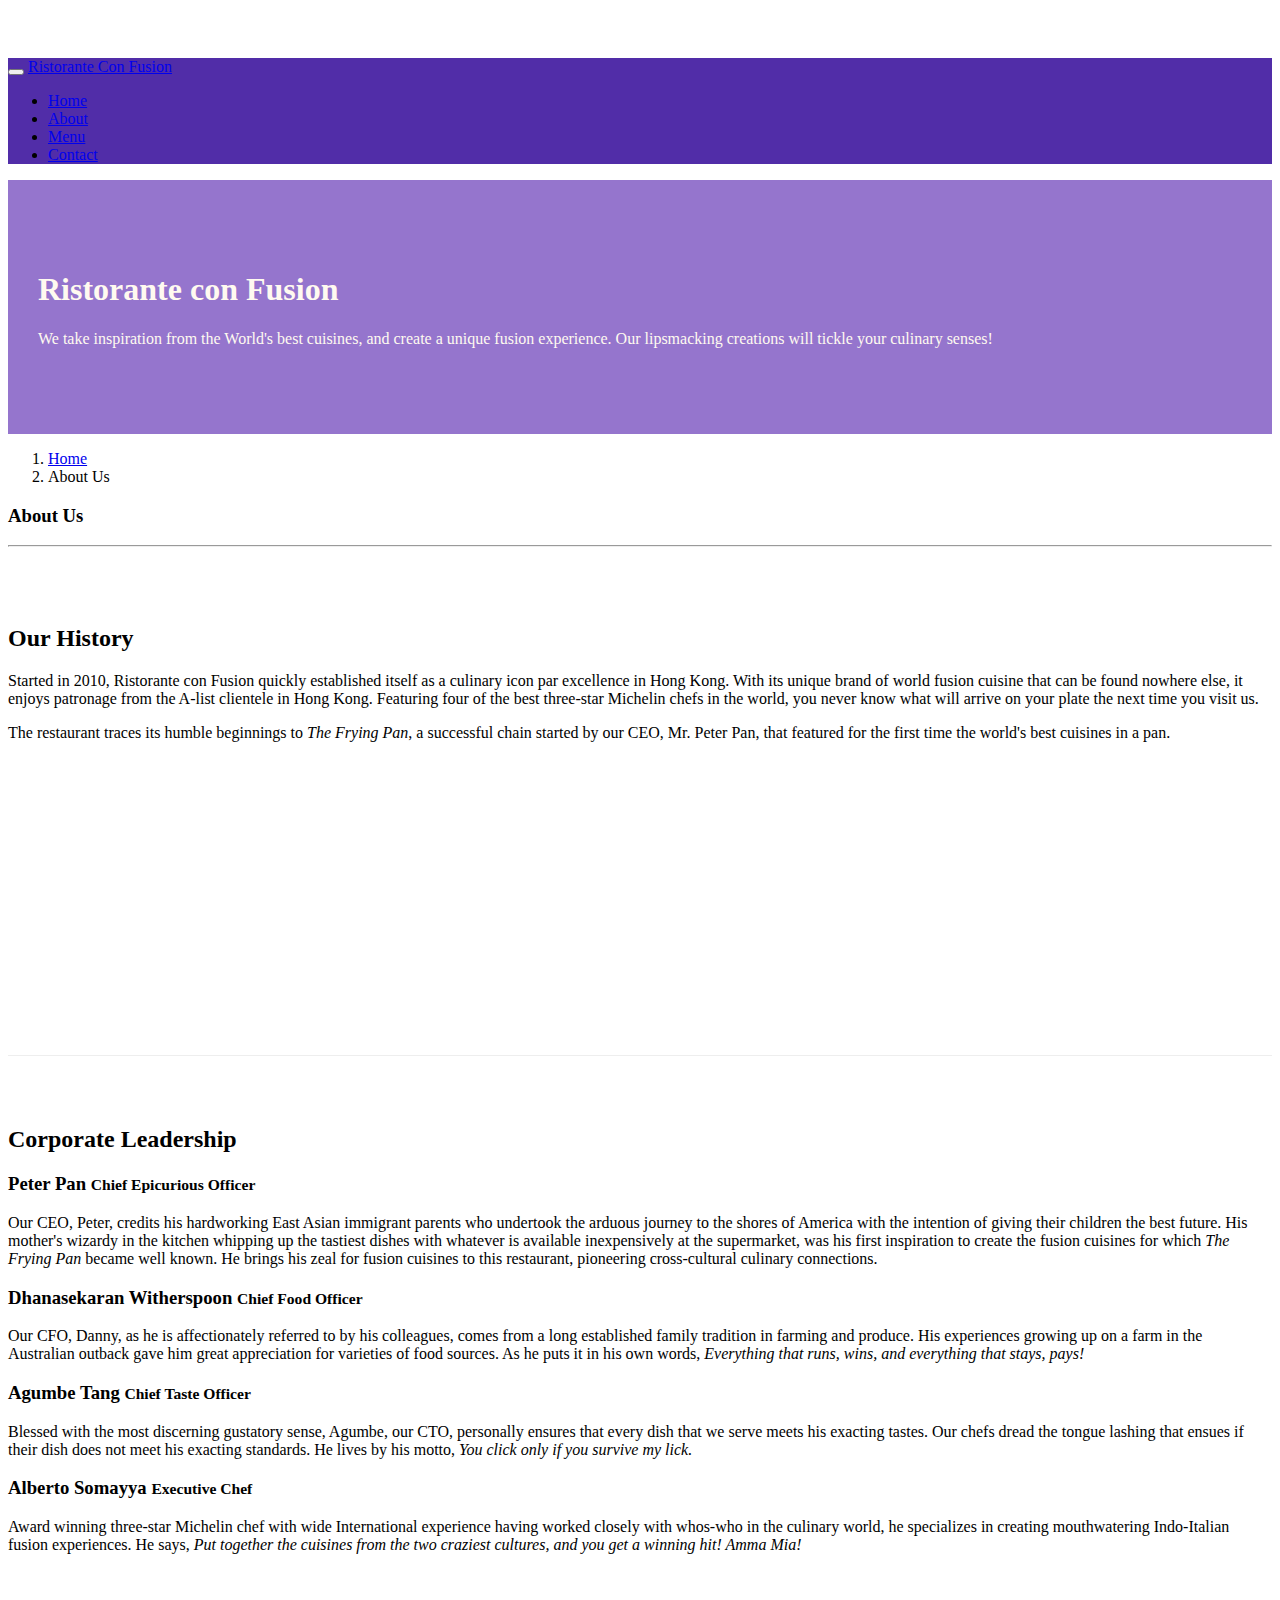
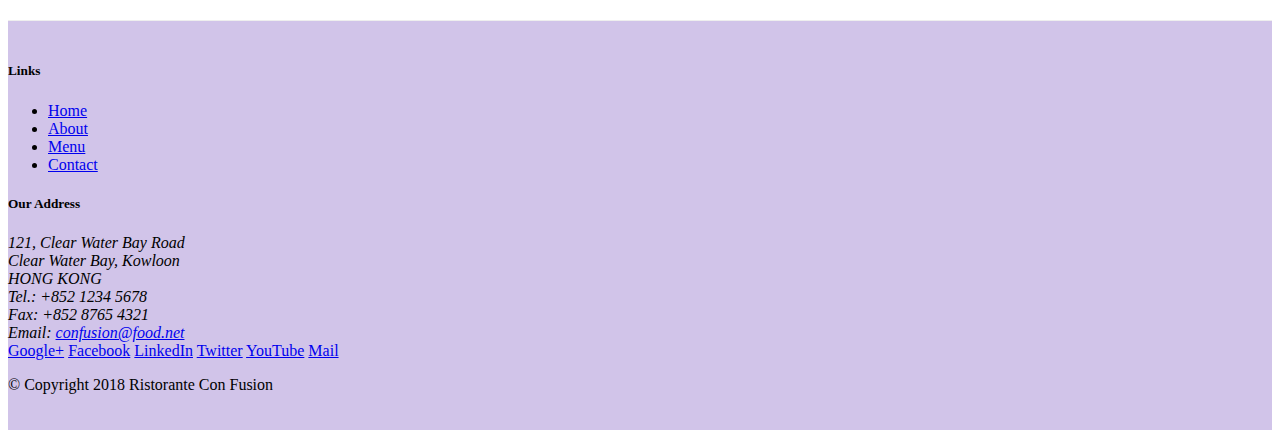
==== aboutus.html @ 0b039af6 "navbar and breadcrumbs" ====
<!DOCTYPE html>
<html lang="en">

<head>
    <meta charset="utf-8">
    <meta name="viewport" content="width=device-width, initial-scale=1, shrink-to-fit=no">
    <meta http-equiv="x-ua-compatible" content="ie=edge">

    <link rel="stylesheet" href="node_modules/bootstrap/dist/css/bootstrap.min.css">
    <link rel="stylesheet" href="css/styles.css">
    <title>Ristorante Con Fusion: About Us</title>

</head>

<body>
  <nav class="navbar navbar-dark navbar-expand-sm fixed-top">
      <div class="container">
          <button class="navbar-toggler" type="button" data-toggle="collapse" data-target="#Navbar">
              <span class="navbar-toggler-icon"></span>
          </button>
          <a class="navbar-brand mr-auto" href="./index.html"> Ristorante Con Fusion</a>
          <div class="collapse navbar-collapse" id="Navbar">
            <ul class="navbar-nav mr-auto">
              <li class="nav-item"><a class="nav-link" href="./index.html">Home</a></li>
              <li class="nav-item active"><a class="nav-link" href="#">About</a></li>
              <li class="nav-item"><a class="nav-link" href="#">Menu</a></li>
              <li class="nav-item"><a class="nav-link" href="#">Contact</a></li>
            </ul>
          </div>
      </div>
  </nav>
    <header class="jumbotron">
        <div class="container">
            <div class="row row-header">
                <div class="col-12 col-sm-6">
                    <h1>Ristorante con Fusion</h1>
                    <p>We take inspiration from the World's best cuisines, and create a unique fusion experience. Our lipsmacking creations will tickle your culinary senses!</p>
                </div>
                <div class="col-12 col-sm">
                </div>
            </div>
        </div>
    </header>

    <div class="container">
        <div class="row">
          <ol class="col-12 breadcrumb">
            <li class="breadcrumb-item"><a href="./index.html">Home</a></li>
            <li class="breadcrumb-item active">About Us</li>
          </ol>
            <div class="col-12 col-sm-12">
               <h3>About Us</h3>
               <hr>
            </div>
        </div>

        <div class="row row-content">
            <div class="col-12 col-sm-6">
                <h2>Our History</h2>
                <p>Started in 2010, Ristorante con Fusion quickly established itself as a culinary icon par excellence in Hong Kong. With its unique brand of world fusion cuisine that can be found nowhere else, it enjoys patronage from the A-list clientele in Hong Kong.  Featuring four of the best three-star Michelin chefs in the world, you never know what will arrive on your plate the next time you visit us.</p>
                <p>The restaurant traces its humble beginnings to <em>The Frying Pan</em>, a successful chain started by our CEO, Mr. Peter Pan, that featured for the first time the world's best cuisines in a pan.</p>
            </div>
            <div class="col-12 col-sm-6">
            </div>
        </div>


        <div class="container">
          <div class= "row row-content">
            <div calss="col-12 col-sm-12">
                <h2>Corporate Leadership</h2>
                <div>
                  <h3>Peter Pan <small>Chief Epicurious Officer</small></h3>
                  <div class="d-none d-sm-block">
                    <p>Our CEO, Peter, credits his hardworking East Asian immigrant parents who undertook the arduous journey to the shores of America with the intention of giving their children the best future. His mother's wizardy in the kitchen whipping up the tastiest dishes with whatever is available inexpensively at the supermarket, was his first inspiration to create the fusion cuisines for which <em>The Frying Pan</em> became well known. He brings his zeal for fusion cuisines to this restaurant, pioneering cross-cultural culinary connections.</p>
                  </div>
                </div>
                <div>
                  <h3>Dhanasekaran Witherspoon <small>Chief Food Officer</small></h3>
                  <div class="d-none d-sm-block">
                    <p>Our CFO, Danny, as he is affectionately referred to by his colleagues, comes from a long established family tradition in farming and produce. His experiences growing up on a farm in the Australian outback gave him great appreciation for varieties of food sources. As he puts it in his own words, <em>Everything that runs, wins, and everything that stays, pays!</em></p>
                  </div>
                </div>
                <div>
                  <h3>Agumbe Tang <small>Chief Taste Officer</small></h3>
                  <div class="d-none d-sm-block">
                    <p>Blessed with the most discerning gustatory sense, Agumbe, our CTO, personally ensures that every dish that we serve meets his exacting tastes. Our chefs dread the tongue lashing that ensues if their dish does not meet his exacting standards. He lives by his motto, <em>You click only if you survive my lick.</em></p>
                  </div>
                </div>
                <div>
                  <h3>Alberto Somayya <small>Executive Chef</small></h3>
                  <div class="d-none d-sm-block">
                    <p>Award winning three-star Michelin chef with wide International experience having worked closely with whos-who in the culinary world, he specializes in creating mouthwatering Indo-Italian fusion experiences. He says, <em>Put together the cuisines from the two craziest cultures, and you get a winning hit! Amma Mia!</em></p>
                  </div>
                </div>
            </div>
          </div>
         </div>
       </div>

    <footer class="footer">
        <div class="container">
            <div class="row">
                <div class="col-4 offset-1 col-sm-2">
                    <h5>Links</h5>
                    <ul class="list-unstyled">
                        <li><a href="./index.html">Home</a></li>
                        <li><a href="#">About</a></li>
                        <li><a href="#">Menu</a></li>
                        <li><a href="#">Contact</a></li>
                    </ul>
                </div>
                <div class="col-7 col-sm-5">
                    <h5>Our Address</h5>
                    <address>
		              121, Clear Water Bay Road<br>
		              Clear Water Bay, Kowloon<br>
		              HONG KONG<br>
		              Tel.: +852 1234 5678<br>
		              Fax: +852 8765 4321<br>
		              Email: <a href="mailto:confusion@food.net">confusion@food.net</a>
		           </address>
                </div>
                <div class="col-12 col-sm-4 align-self-center">
                    <div class="text-center">
                        <a href="http://google.com/+">Google+</a>
                        <a href="http://www.facebook.com/profile.php?id=">Facebook</a>
                        <a href="http://www.linkedin.com/in/">LinkedIn</a>
                        <a href="http://twitter.com/">Twitter</a>
                        <a href="http://youtube.com/">YouTube</a>
                        <a href="mailto:">Mail</a>
                    </div>
                </div>
           </div>
           <div class="row justify-content-center">
                <div class="col-auto">
                    <p>© Copyright 2018 Ristorante Con Fusion</p>
                </div>
           </div>
        </div>
    </footer>
    <script src="node_modules/jquery/dist/jquery.slim.min.js"></script>
    <script src="node_modules/popper.js/dist/umd/popper.min.js"></script>
    <script src="node_modules/bootstrap/dist/js/bootstrap.min.js"></script>
</body>

</html>
---- css/styles.css ----
.row-header{
  margin: 0px auto;
  padding: 0px auto;
}

.row-content{
  margin: 0px auto;
  padding: 50px 0px;
  border-bottom: 1px ridge;
  min-height: 400px;
}

.footer{
  background-color: #D1C4E9;
  margin: 0px auto;
  padding: 20px 0px;
}

.jumbotron{
  padding: 70px 30px;
  margin: 0px auto;
  background: #9575CD;
  color: floralwhite;
}

.address{
  font-size: 80%;
  margin 0px;
  color: #0f0f0f;
}

body {
  padding: 50px 0px 0px 0px;
  z-index: 0;
}

.navbar-dark {
  background-color: #512DA8; 
}
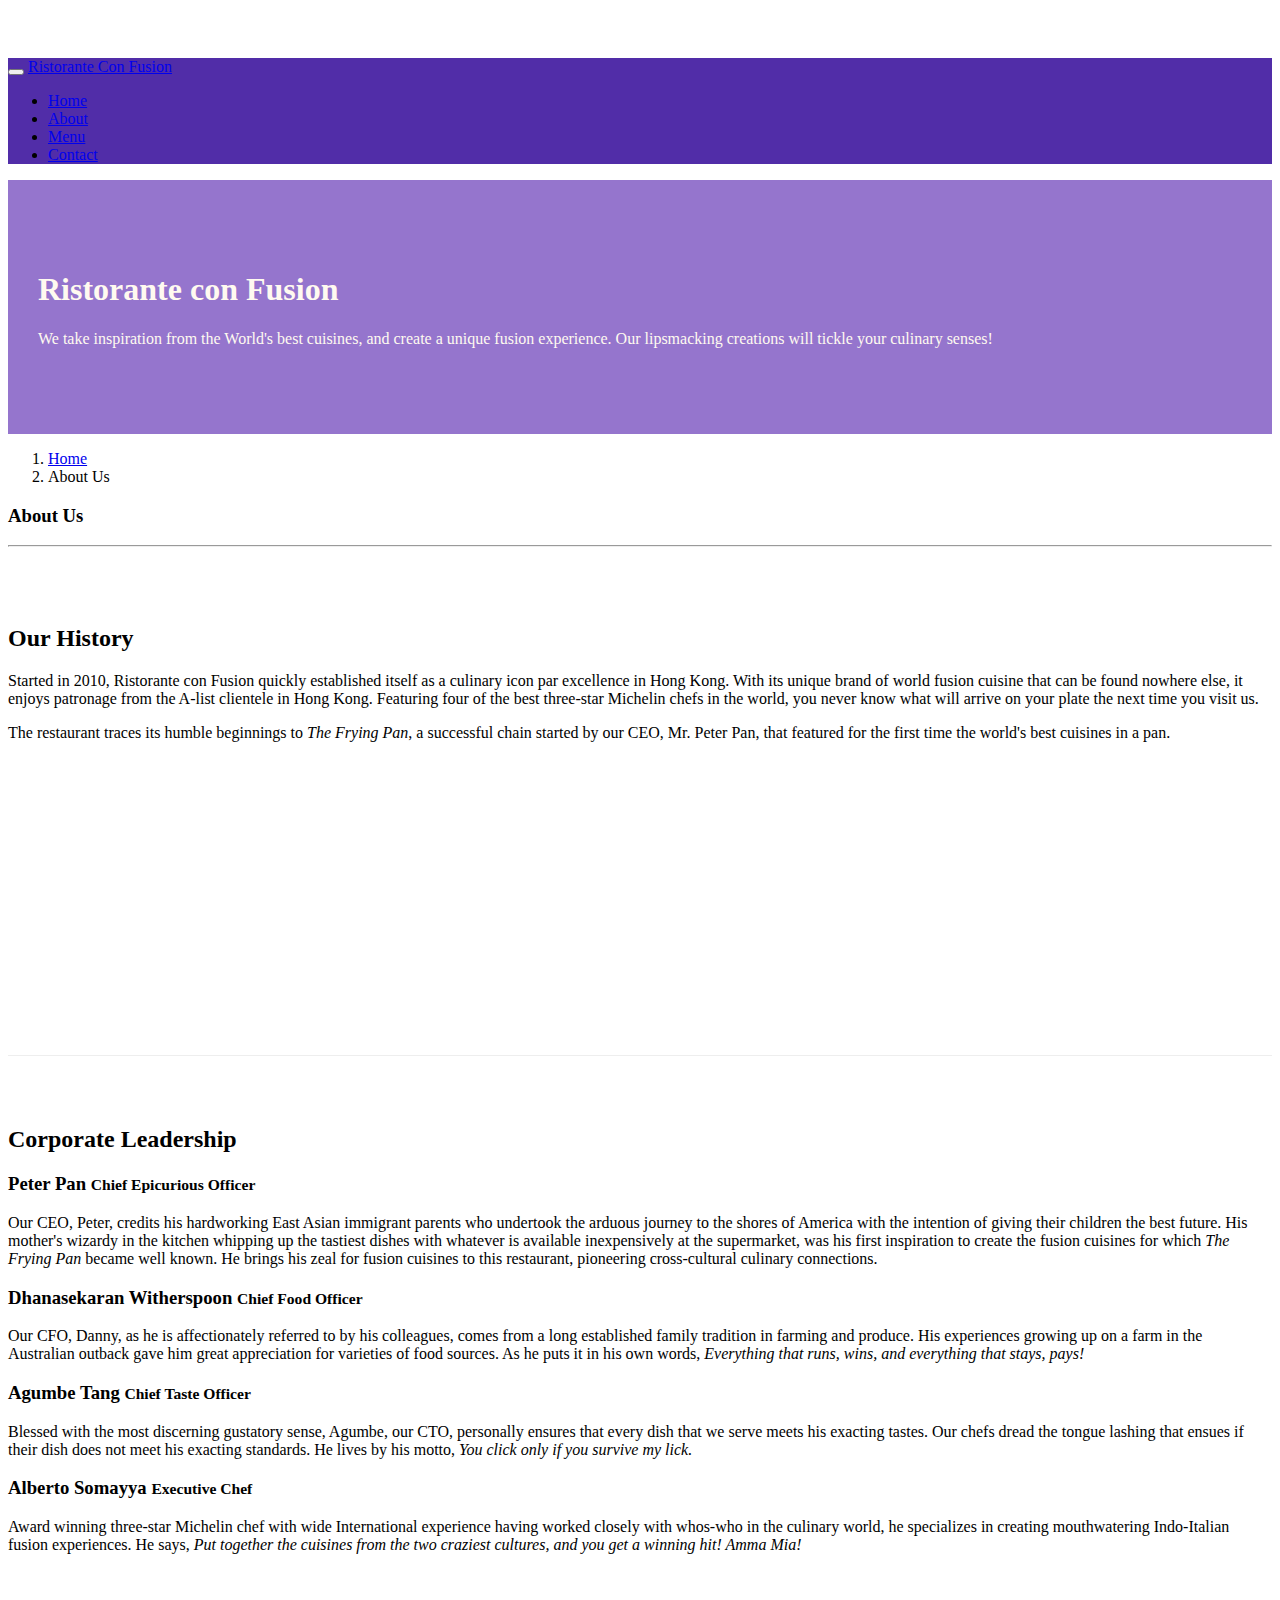
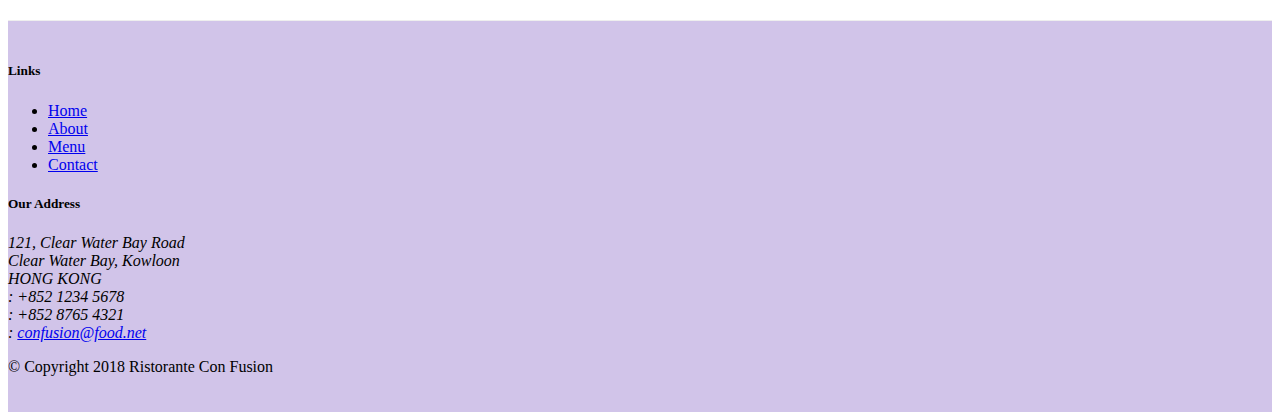
==== commit 0fcc58e5: "icons and social buttons" ====
--- a/aboutus.html
+++ b/aboutus.html
@@ -7,6 +7,8 @@
     <meta http-equiv="x-ua-compatible" content="ie=edge">
 
     <link rel="stylesheet" href="node_modules/bootstrap/dist/css/bootstrap.min.css">
+    <link rel="stylesheet" href="node_modules/font-awesome/css/font-awesome.min.css">
+    <link rel="stylesheet" href="node_modules/bootstrap-social/bootstrap-social.css">
     <link rel="stylesheet" href="css/styles.css">
     <title>Ristorante Con Fusion: About Us</title>
 
@@ -21,10 +23,10 @@
           <a class="navbar-brand mr-auto" href="./index.html"> Ristorante Con Fusion</a>
           <div class="collapse navbar-collapse" id="Navbar">
             <ul class="navbar-nav mr-auto">
-              <li class="nav-item"><a class="nav-link" href="./index.html">Home</a></li>
-              <li class="nav-item active"><a class="nav-link" href="#">About</a></li>
-              <li class="nav-item"><a class="nav-link" href="#">Menu</a></li>
-              <li class="nav-item"><a class="nav-link" href="#">Contact</a></li>
+              <li class="nav-item"><a class="nav-link" href="./index.html"><span class="fa fa-home fa-lg">Home</a></li>
+              <li class="nav-item active"><a class="nav-link" href="#"><span class="fa fa-info fa-lg"></span>About</a></li>
+              <li class="nav-item"><a class="nav-link" href="#"><span class="fa fa-list fa-lg"></span>Menu</a></li>
+              <li class="nav-item"><a class="nav-link" href="#"><span class="fa fa-address fa-lg"></span>Contact</a></li>
             </ul>
           </div>
       </div>
@@ -116,19 +118,19 @@
 		              121, Clear Water Bay Road<br>
 		              Clear Water Bay, Kowloon<br>
 		              HONG KONG<br>
-		              Tel.: +852 1234 5678<br>
-		              Fax: +852 8765 4321<br>
-		              Email: <a href="mailto:confusion@food.net">confusion@food.net</a>
+		              <i class="fa fa-phone fa-lg"></i>: +852 1234 5678<br>
+		              <i class="fa fa-fax fa-lg"></i>: +852 8765 4321<br>
+		              <i class="fa fa-envelope fa-lg"></i>: <a href="mailto:confusion@food.net">confusion@food.net</a>
 		           </address>
                 </div>
                 <div class="col-12 col-sm-4 align-self-center">
                     <div class="text-center">
-                        <a href="http://google.com/+">Google+</a>
-                        <a href="http://www.facebook.com/profile.php?id=">Facebook</a>
-                        <a href="http://www.linkedin.com/in/">LinkedIn</a>
-                        <a href="http://twitter.com/">Twitter</a>
-                        <a href="http://youtube.com/">YouTube</a>
-                        <a href="mailto:">Mail</a>
+                      <a class="btn btn-social-icon btn-google" href="http://google.com/+"><i class="fa fa-google-plus fa-lg"></i></a>
+                      <a class="btn btn-social-icon btn-facebook" href="http://www.facebook.com/profile.php?id="><i class="fa fa-facebook fa-lg"></i></a>
+                      <a class="btn btn-social-icon btn-linkedin" href="http://www.linkedin.com/in/"><i class="fa fa-linkedin fa-lg"></i></a>
+                      <a class="btn btn-social-icon btn-twitter" href="http://twitter.com/"><i class="fa fa-twitter fa-lg"></i></a>
+                      <a class="btn btn-social-icon btn-google" href="http://youtube.com/"><i class="fa fa-youtube fa-lg"></i></a>
+                      <a class="btn btn-social-icon" href="mailto:"><i class="fa fa-envelope-o fa-lg"></i></a>
                     </div>
                 </div>
            </div>
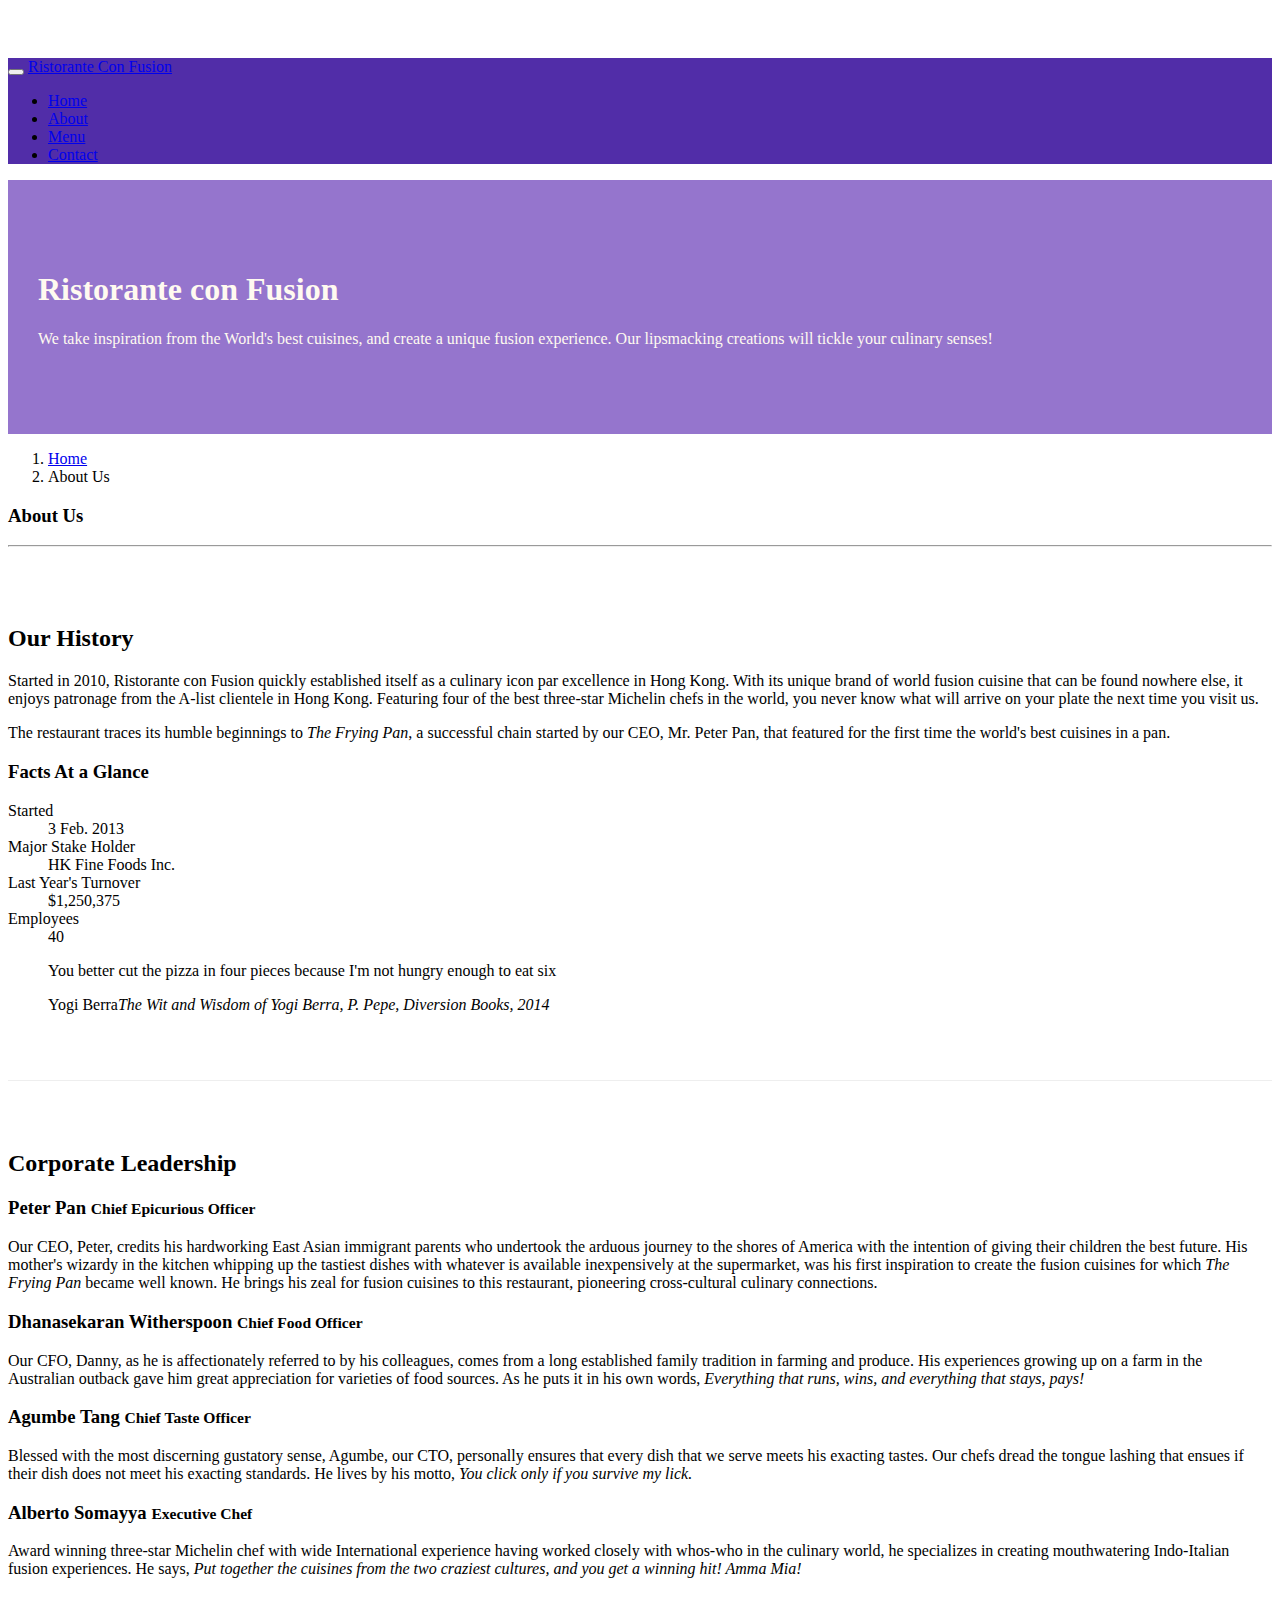
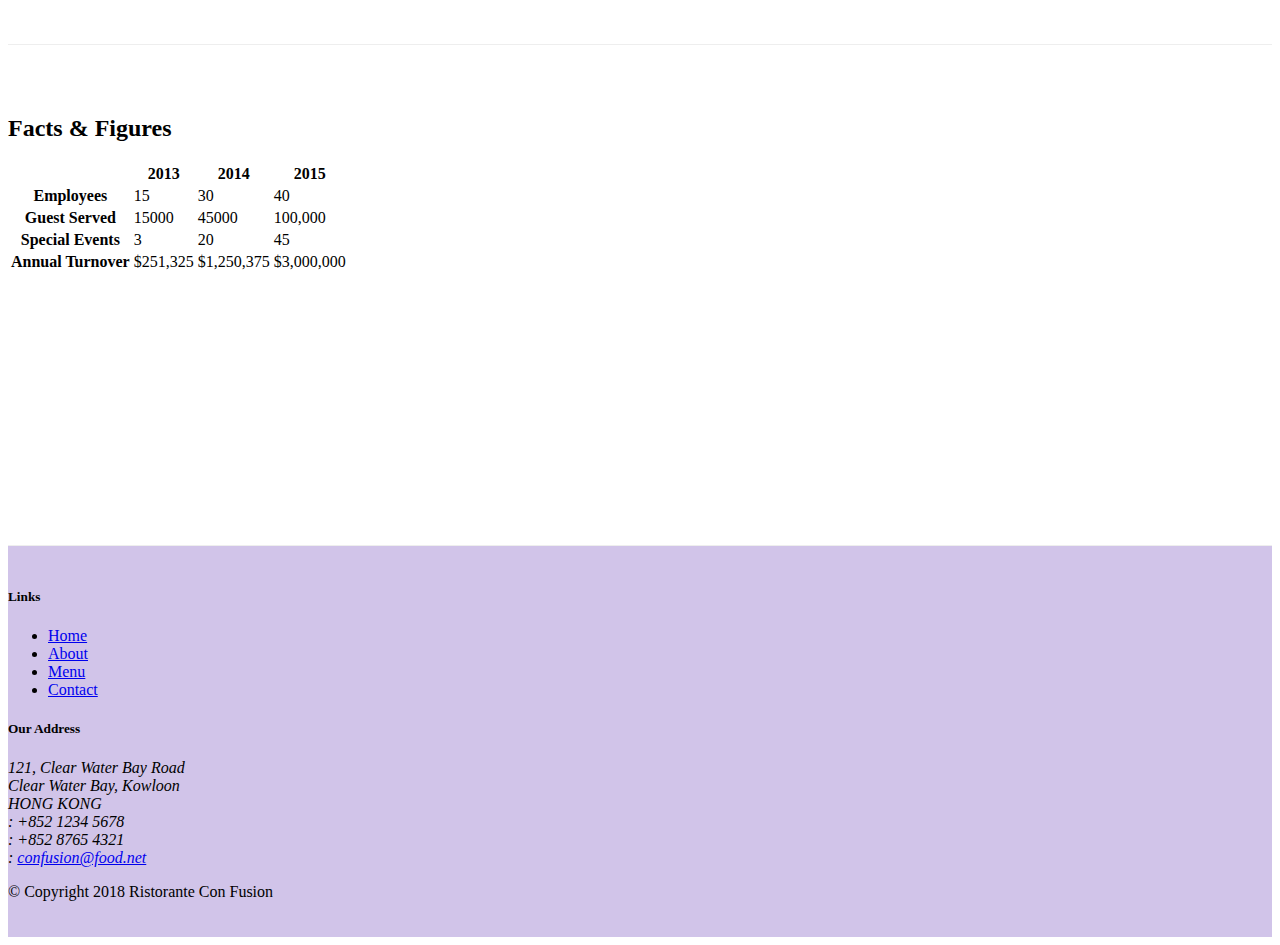
==== commit ae2bbfeb: "tables and cards" ====
--- a/aboutus.html
+++ b/aboutus.html
@@ -23,10 +23,10 @@
           <a class="navbar-brand mr-auto" href="./index.html"> Ristorante Con Fusion</a>
           <div class="collapse navbar-collapse" id="Navbar">
             <ul class="navbar-nav mr-auto">
-              <li class="nav-item"><a class="nav-link" href="./index.html"><span class="fa fa-home fa-lg">Home</a></li>
-              <li class="nav-item active"><a class="nav-link" href="#"><span class="fa fa-info fa-lg"></span>About</a></li>
-              <li class="nav-item"><a class="nav-link" href="#"><span class="fa fa-list fa-lg"></span>Menu</a></li>
-              <li class="nav-item"><a class="nav-link" href="#"><span class="fa fa-address fa-lg"></span>Contact</a></li>
+              <li class="nav-item"><a class="nav-link" href="./index.html"><span class="fa fa-home fa-lg"> Home</a></li>
+              <li class="nav-item active"><a class="nav-link" href="#"><span class="fa fa-info fa-lg"></span> About</a></li>
+              <li class="nav-item"><a class="nav-link" href="#"><span class="fa fa-list fa-lg"></span> Menu</a></li>
+              <li class="nav-item"><a class="nav-link" href="./contactus.html"><span class="fa fa-address fa-lg"></span> Contact</a></li>
             </ul>
           </div>
       </div>
@@ -62,7 +62,30 @@
                 <p>Started in 2010, Ristorante con Fusion quickly established itself as a culinary icon par excellence in Hong Kong. With its unique brand of world fusion cuisine that can be found nowhere else, it enjoys patronage from the A-list clientele in Hong Kong.  Featuring four of the best three-star Michelin chefs in the world, you never know what will arrive on your plate the next time you visit us.</p>
                 <p>The restaurant traces its humble beginnings to <em>The Frying Pan</em>, a successful chain started by our CEO, Mr. Peter Pan, that featured for the first time the world's best cuisines in a pan.</p>
             </div>
-            <div class="col-12 col-sm-6">
+            <div class="col-sm">
+              <div class="card">
+                <h3 class="card-header bg-primary text-white">Facts At a Glance</h3>
+                <div class="card-body">
+                    <dl class="row">
+                        <dt class="col-6">Started</dt>
+                        <dd class="col-6">3 Feb. 2013</dd>
+                        <dt class="col-6">Major Stake Holder</dt>
+                        <dd class="col-6">HK Fine Foods Inc.</dd>
+                        <dt class="col-6">Last Year's Turnover</dt>
+                        <dd class="col-6">$1,250,375</dd>
+                        <dt class="col-6">Employees</dt>
+                        <dd class="col-6">40</dd>
+                    </dl>
+                </div>
+              </div>
+            </div>
+            <div class="col-12">
+              <div class="card card-body bg-light">
+                <blockquote class="blockquote">
+                  <p class="mb-0">You better cut the pizza in four pieces because I'm not hungry enough to eat six</p>
+                  <footer class="blockquote-footer">Yogi Berra<cite title="Source Title">The Wit and Wisdom of Yogi Berra, P. Pepe, Diversion Books, 2014</cite></footer>
+                </blockquote>
+              </div>
             </div>
         </div>
 
@@ -97,7 +120,52 @@
                 </div>
             </div>
           </div>
-         </div>
+          <div class="row row-content">
+            <div class="col-12 col-sm-9">
+              <h2>Facts &amp; Figures</h2>
+              <div class="table-responsive">
+                <table class="table table-striped">
+                  <thead class="thead-dark">
+                    <tr>
+                      <th>&nbsp;</th>
+                      <th>2013</th>
+                      <th>2014</th>
+                      <th>2015</th>
+                    </tr>
+                  </thead>
+                  <tbody>
+                    <tr>
+                      <th>Employees</th>
+                      <td>15</td>
+                      <td>30</td>
+                      <td>40</td>
+                    </tr>
+                    <tr>
+                      <th>Guest Served</th>
+                      <td>15000</td>
+                      <td>45000</td>
+                      <td>100,000</td>
+                    </tr>
+                    <tr>
+                      <th>Special Events</th>
+                      <td>3</td>
+                      <td>20</td>
+                      <td>45</td>
+                    </tr>
+                    <tr>
+                      <th>Annual Turnover</th>
+                      <td>$251,325</td>
+                      <td>$1,250,375</td>
+                      <td>$3,000,000</td>
+                    </tr>
+                  </tbody>
+                </table>
+              </div>
+            </div>
+            <div class="col-12 col-sm-3">
+            </div>
+          </div>
+        </div>
        </div>
 
     <footer class="footer">
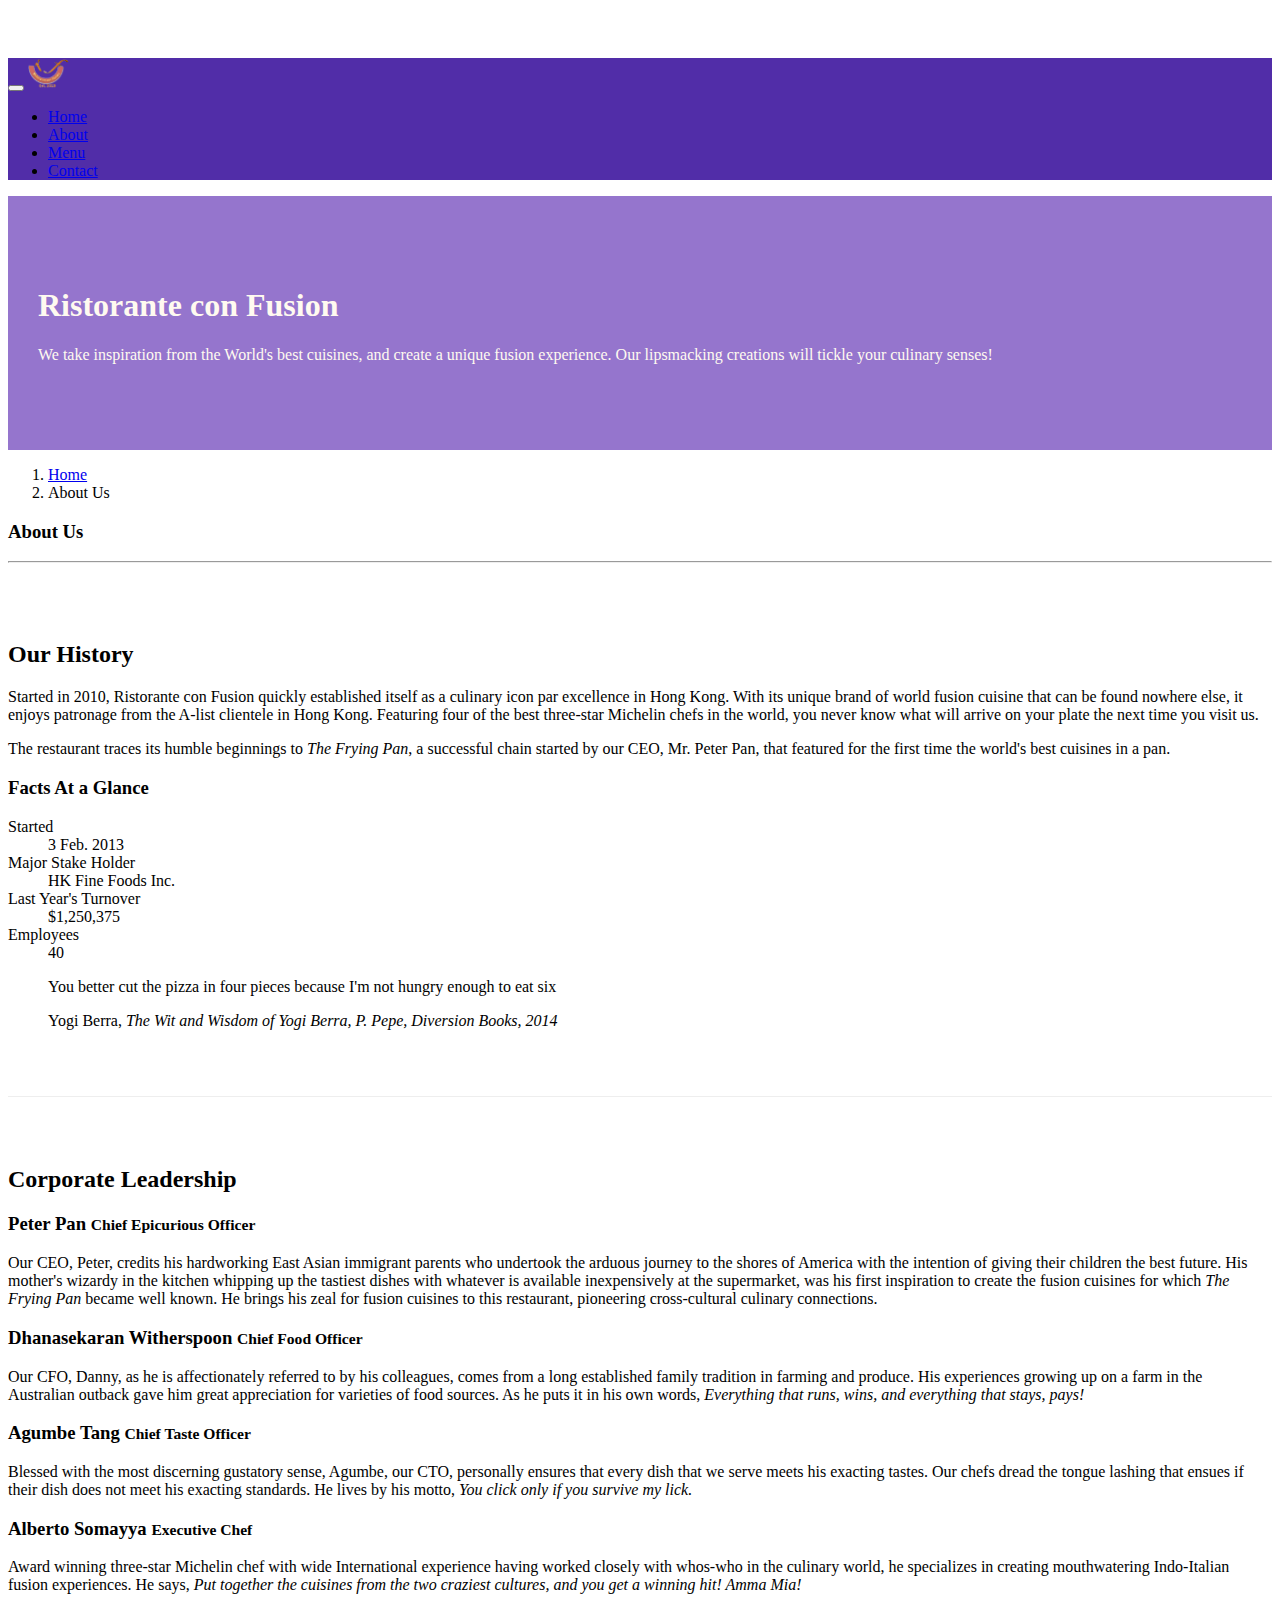
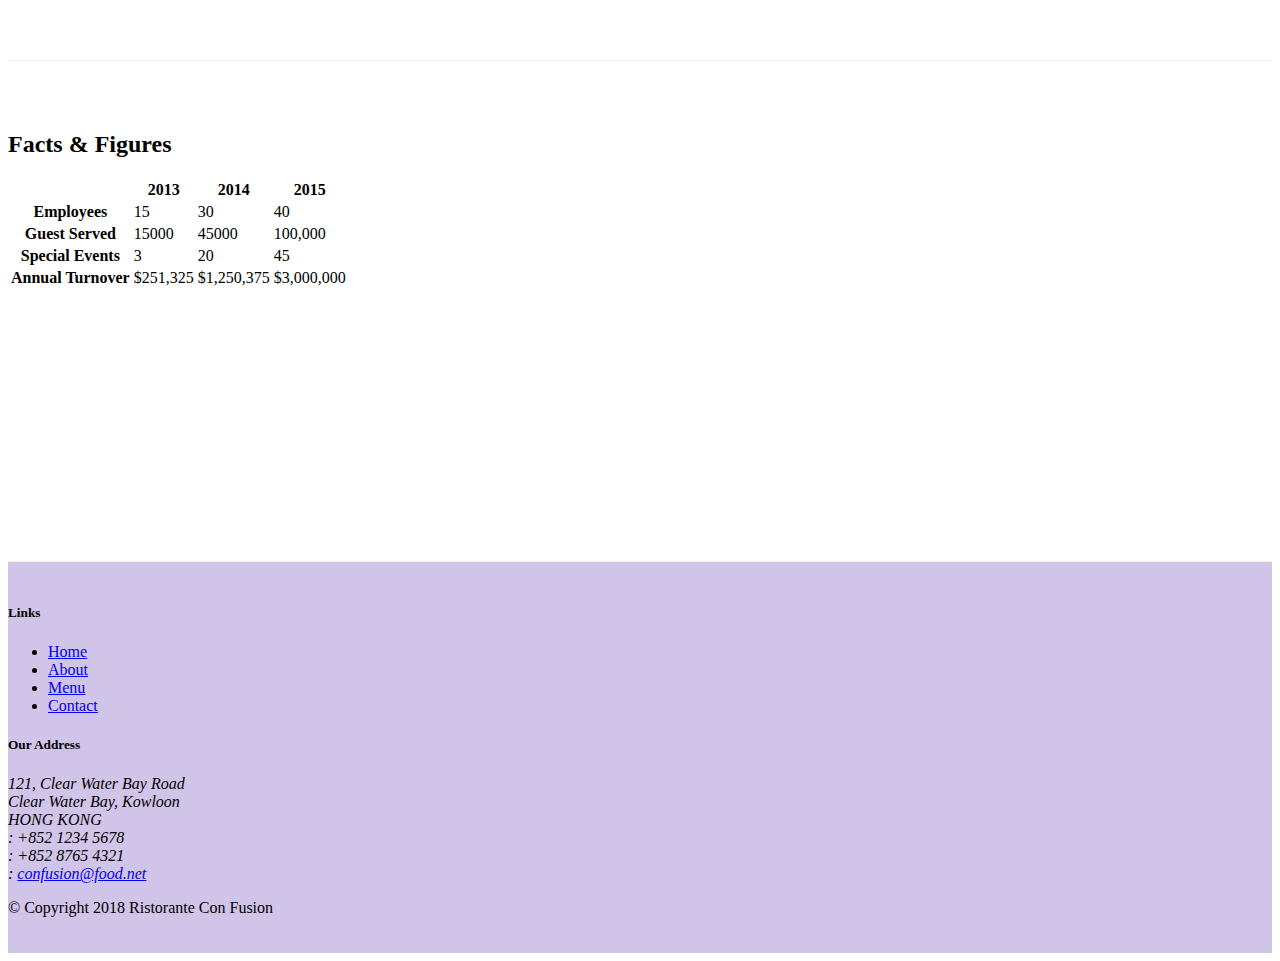
==== commit 67c5b206: "images and media" ====
--- a/aboutus.html
+++ b/aboutus.html
@@ -20,7 +20,7 @@
           <button class="navbar-toggler" type="button" data-toggle="collapse" data-target="#Navbar">
               <span class="navbar-toggler-icon"></span>
           </button>
-          <a class="navbar-brand mr-auto" href="./index.html"> Ristorante Con Fusion</a>
+          <a class="navbar-brand mr-auto" href="./index.html"><img src="img/logo.png" height="30" width="41"></a>
           <div class="collapse navbar-collapse" id="Navbar">
             <ul class="navbar-nav mr-auto">
               <li class="nav-item"><a class="nav-link" href="./index.html"><span class="fa fa-home fa-lg"> Home</a></li>
@@ -83,7 +83,9 @@
               <div class="card card-body bg-light">
                 <blockquote class="blockquote">
                   <p class="mb-0">You better cut the pizza in four pieces because I'm not hungry enough to eat six</p>
-                  <footer class="blockquote-footer">Yogi Berra<cite title="Source Title">The Wit and Wisdom of Yogi Berra, P. Pepe, Diversion Books, 2014</cite></footer>
+                  <footer class="blockquote-footer">Yogi Berra,
+                    <cite title="Source Title">The Wit and Wisdom of Yogi Berra, P. Pepe, Diversion Books, 2014</cite>
+                  </footer>
                 </blockquote>
               </div>
             </div>
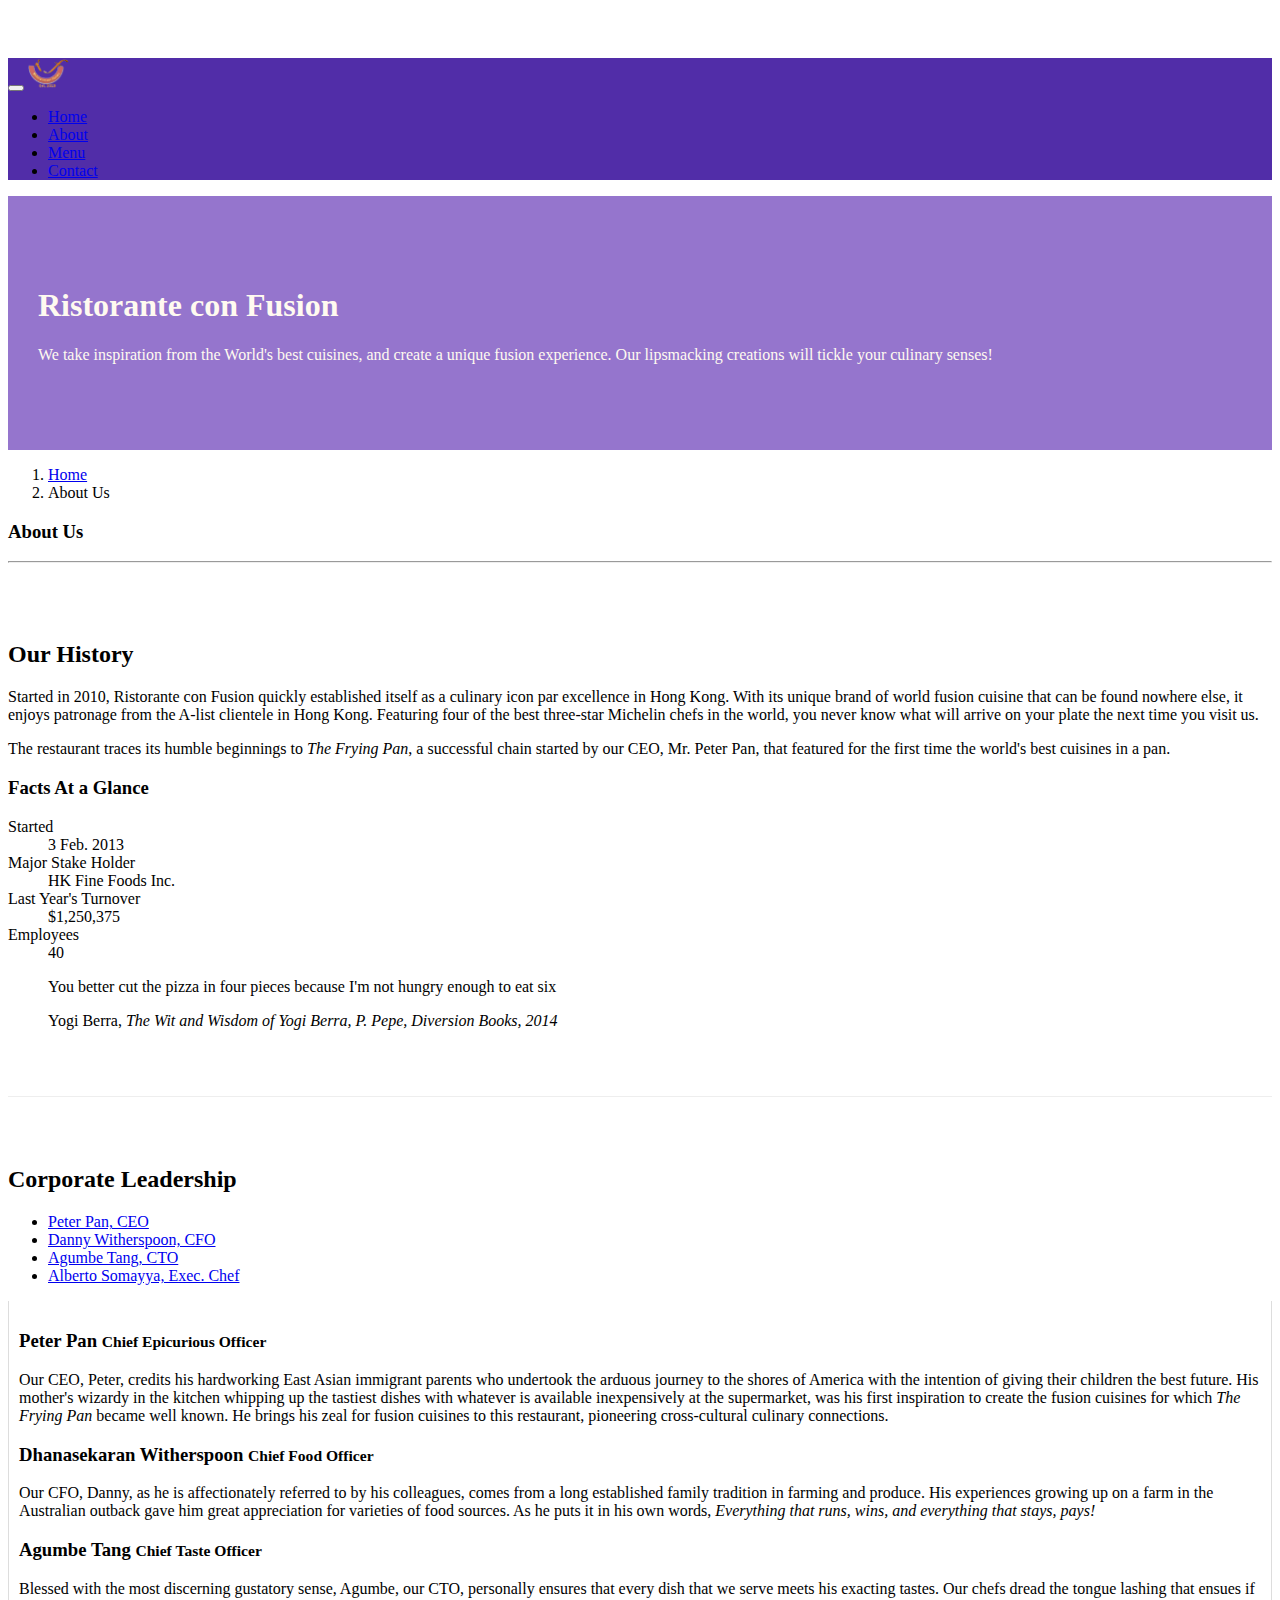
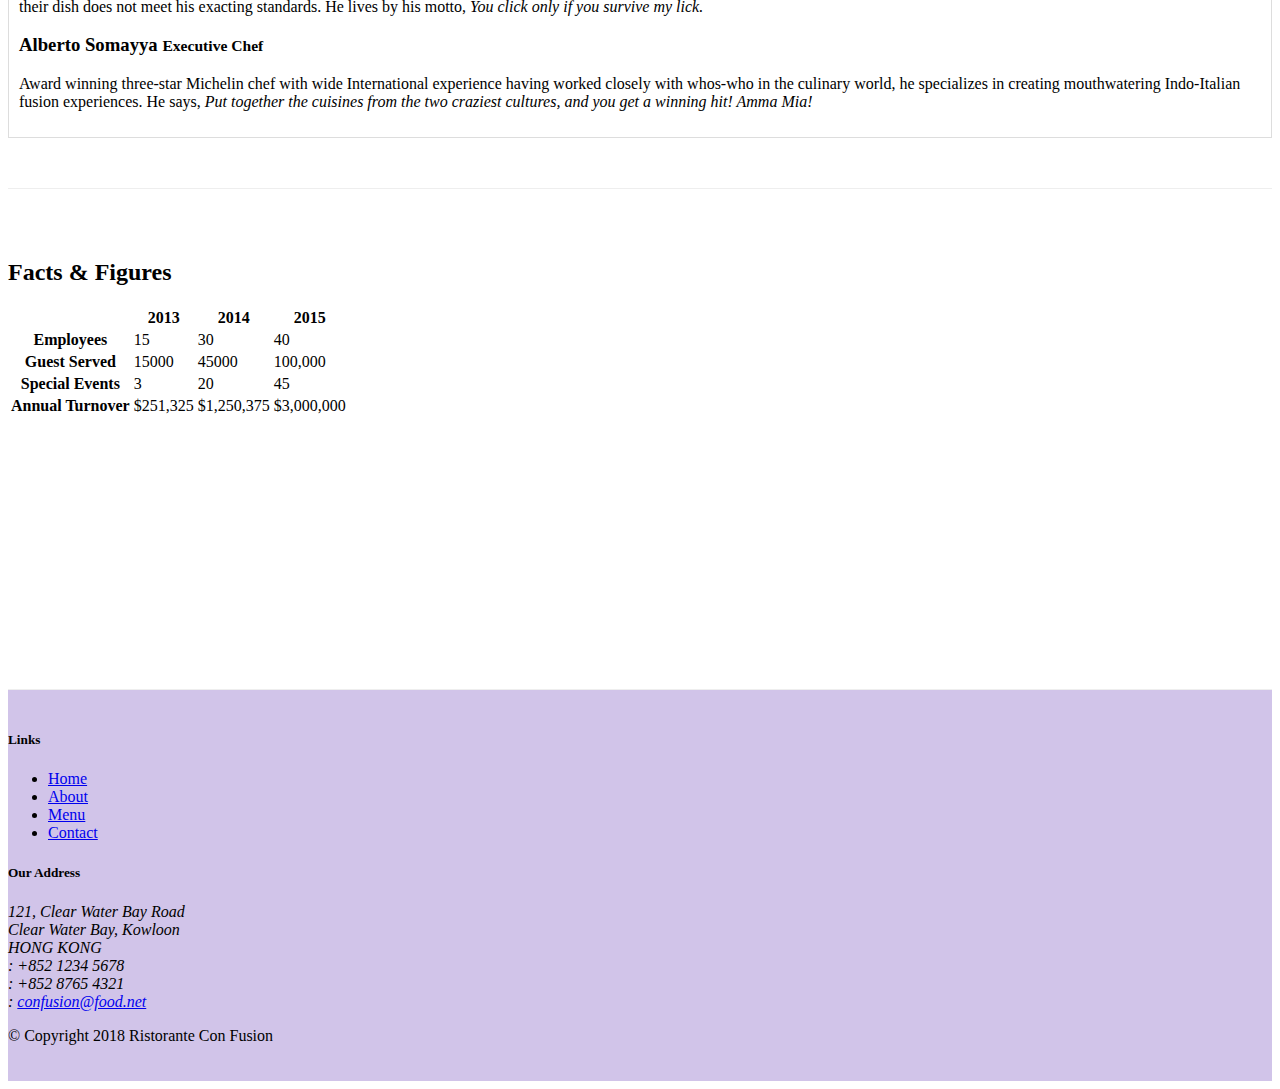
==== commit fcb6cfc7: "Tabs" ====
--- a/aboutus.html
+++ b/aboutus.html
@@ -96,29 +96,42 @@
           <div class= "row row-content">
             <div calss="col-12 col-sm-12">
                 <h2>Corporate Leadership</h2>
-                <div>
-                  <h3>Peter Pan <small>Chief Epicurious Officer</small></h3>
-                  <div class="d-none d-sm-block">
-                    <p>Our CEO, Peter, credits his hardworking East Asian immigrant parents who undertook the arduous journey to the shores of America with the intention of giving their children the best future. His mother's wizardy in the kitchen whipping up the tastiest dishes with whatever is available inexpensively at the supermarket, was his first inspiration to create the fusion cuisines for which <em>The Frying Pan</em> became well known. He brings his zeal for fusion cuisines to this restaurant, pioneering cross-cultural culinary connections.</p>
-                  </div>
-                </div>
-                <div>
-                  <h3>Dhanasekaran Witherspoon <small>Chief Food Officer</small></h3>
-                  <div class="d-none d-sm-block">
-                    <p>Our CFO, Danny, as he is affectionately referred to by his colleagues, comes from a long established family tradition in farming and produce. His experiences growing up on a farm in the Australian outback gave him great appreciation for varieties of food sources. As he puts it in his own words, <em>Everything that runs, wins, and everything that stays, pays!</em></p>
-                  </div>
-                </div>
-                <div>
-                  <h3>Agumbe Tang <small>Chief Taste Officer</small></h3>
-                  <div class="d-none d-sm-block">
-                    <p>Blessed with the most discerning gustatory sense, Agumbe, our CTO, personally ensures that every dish that we serve meets his exacting tastes. Our chefs dread the tongue lashing that ensues if their dish does not meet his exacting standards. He lives by his motto, <em>You click only if you survive my lick.</em></p>
-                  </div>
-                </div>
-                <div>
-                  <h3>Alberto Somayya <small>Executive Chef</small></h3>
-                  <div class="d-none d-sm-block">
-                    <p>Award winning three-star Michelin chef with wide International experience having worked closely with whos-who in the culinary world, he specializes in creating mouthwatering Indo-Italian fusion experiences. He says, <em>Put together the cuisines from the two craziest cultures, and you get a winning hit! Amma Mia!</em></p>
-                  </div>
+
+                <ul class="nav nav-tabs">
+                    <li class="nav-item">
+                        <a class="nav-link active" href="#peter"
+                        role="tab" data-toggle="tab">Peter Pan, CEO</a>
+                    </li>
+                    <li class="nav-item">
+                      <a class="nav-link" href="#danny" role="tab"
+                        data-toggle="tab">Danny Witherspoon, CFO</a>
+                    </li>
+                    <li class="nav-item">
+                      <a class="nav-link" href="#agumbe"role="tab"
+                        data-toggle="tab">Agumbe Tang, CTO</a>
+                    </li>
+                    <li class="nav-item">
+                      <a class="nav-link" href="#alberto" role="tab"
+                        data-toggle="tab">Alberto Somayya, Exec. Chef</a>
+                    </li>
+                </ul>
+                <div class="tab-content">
+                    <div role="tabpanel" class="tab-pane fade show active" id="peter">
+                        <h3>Peter Pan <small>Chief Epicurious Officer</small></h3>
+                        <p class="d-none d-sm-block">Our CEO, Peter, credits his hardworking East Asian immigrant parents who undertook the arduous journey to the shores of America with the intention of giving their children the best future. His mother's wizardy in the kitchen whipping up the tastiest dishes with whatever is available inexpensively at the supermarket, was his first inspiration to create the fusion cuisines for which <em>The Frying Pan</em> became well known. He brings his zeal for fusion cuisines to this restaurant, pioneering cross-cultural culinary connections.</p>
+                    </div>
+                    <div role="tabpanel" class="tab-pane fade" id="danny">
+                        <h3>Dhanasekaran Witherspoon <small>Chief Food Officer</small></h3>
+                        <p class="d-none d-sm-block">Our CFO, Danny, as he is affectionately referred to by his colleagues, comes from a long established family tradition in farming and produce. His experiences growing up on a farm in the Australian outback gave him great appreciation for varieties of food sources. As he puts it in his own words, <em>Everything that runs, wins, and everything that stays, pays!</em></p>
+                    </div>
+                    <div role="tabpanel" class="tab-pane fade" id="agumbe">
+                        <h3>Agumbe Tang <small>Chief Taste Officer</small></h3>
+                        <p class="d-none d-sm-block">Blessed with the most discerning gustatory sense, Agumbe, our CTO, personally ensures that every dish that we serve meets his exacting tastes. Our chefs dread the tongue lashing that ensues if their dish does not meet his exacting standards. He lives by his motto, <em>You click only if you survive my lick.</em></p>
+                    </div>
+                    <div role="tabpanel" class="tab-pane fade" id="alberto">
+                        <h3>Alberto Somayya <small>Executive Chef</small></h3>
+                        <p class="d-none d-sm-block">Award winning three-star Michelin chef with wide International experience having worked closely with whos-who in the culinary world, he specializes in creating mouthwatering Indo-Italian fusion experiences. He says, <em>Put together the cuisines from the two craziest cultures, and you get a winning hit! Amma Mia!</em></p>
+                    </div>
                 </div>
             </div>
           </div>
--- a/css/styles.css
+++ b/css/styles.css
@@ -35,5 +35,12 @@
 }
 
 .navbar-dark {
-  background-color: #512DA8; 
+  background-color: #512DA8;
 }
+
+.tab-content {
+  border-left: 1px solid #ddd;
+  border-right: 1px solid #ddd;
+  border-bottom: 1px solid #ddd;
+  padding: 10px;
+}
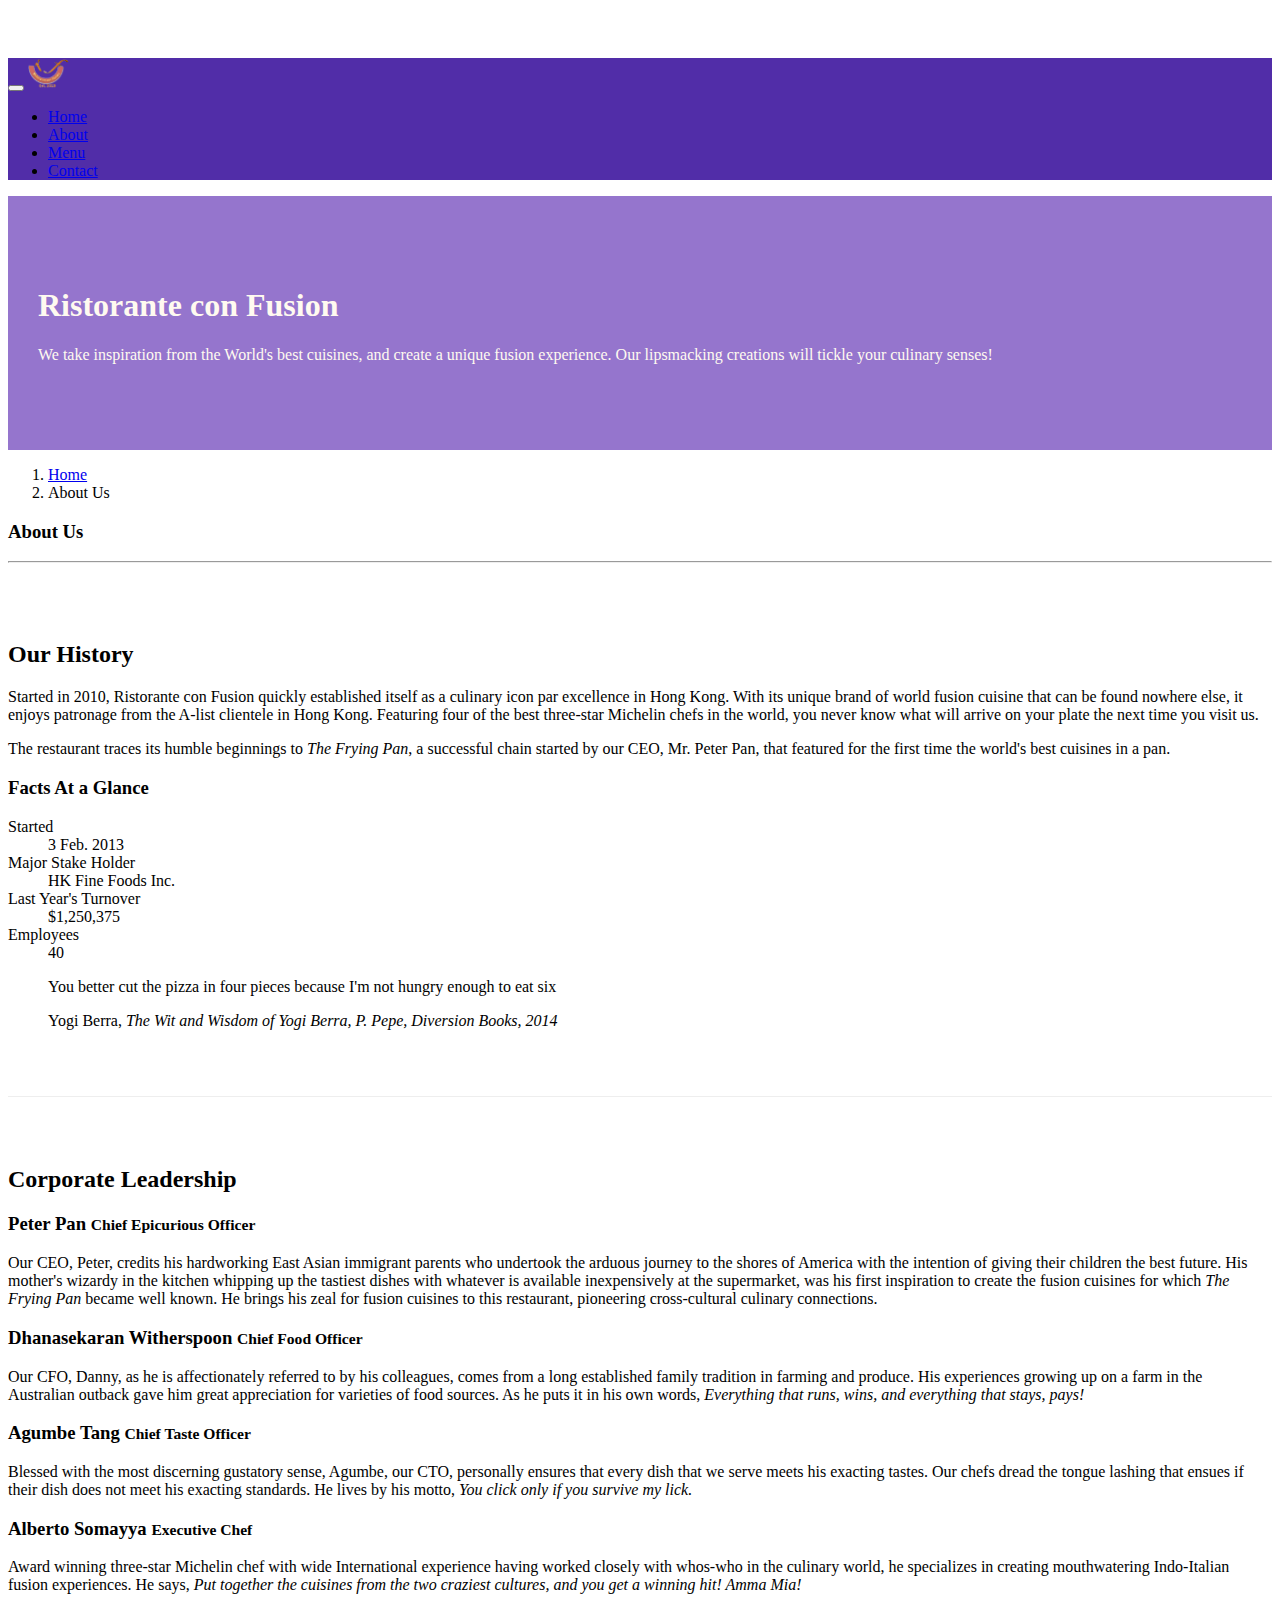
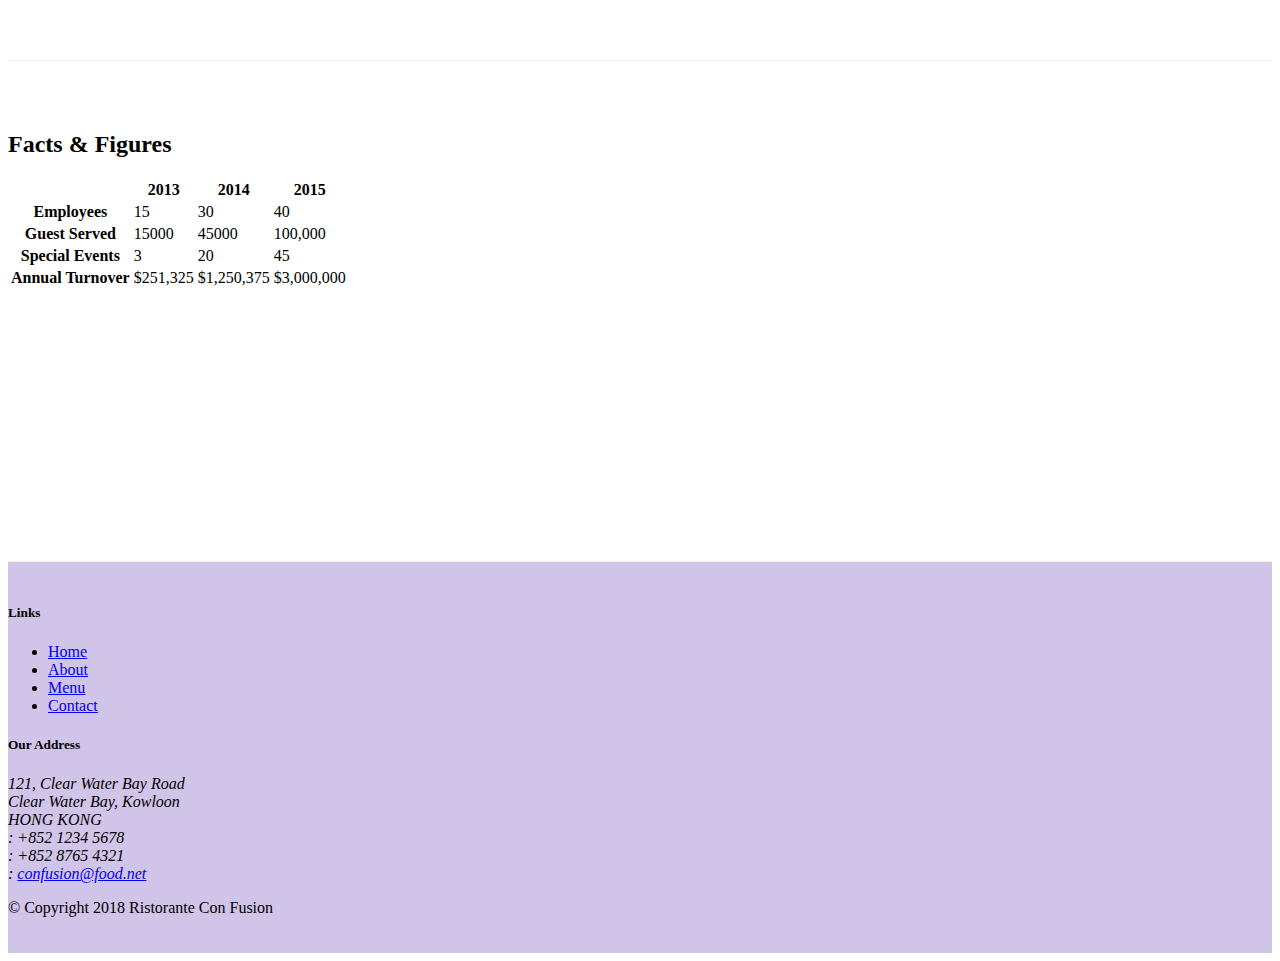
==== commit 9ecaad5e: "accordion" ====
--- a/aboutus.html
+++ b/aboutus.html
@@ -97,40 +97,44 @@
             <div calss="col-12 col-sm-12">
                 <h2>Corporate Leadership</h2>
 
-                <ul class="nav nav-tabs">
-                    <li class="nav-item">
-                        <a class="nav-link active" href="#peter"
-                        role="tab" data-toggle="tab">Peter Pan, CEO</a>
-                    </li>
-                    <li class="nav-item">
-                      <a class="nav-link" href="#danny" role="tab"
-                        data-toggle="tab">Danny Witherspoon, CFO</a>
-                    </li>
-                    <li class="nav-item">
-                      <a class="nav-link" href="#agumbe"role="tab"
-                        data-toggle="tab">Agumbe Tang, CTO</a>
-                    </li>
-                    <li class="nav-item">
-                      <a class="nav-link" href="#alberto" role="tab"
-                        data-toggle="tab">Alberto Somayya, Exec. Chef</a>
-                    </li>
-                </ul>
-                <div class="tab-content">
-                    <div role="tabpanel" class="tab-pane fade show active" id="peter">
-                        <h3>Peter Pan <small>Chief Epicurious Officer</small></h3>
+                <div id="accordion">
+                    <div class="card">
+                        <div class="card-header" role="tab" id="peterhead">
+                            <h3 class="mb-0"><a data-toggle="collapse" data-target="#peter">Peter Pan <small>Chief Epicurious Officer</small></a></h3>
+                        </div>
+                    </div>
+                    <div class="collapse show" id="peter" data-parent="#accordion">
                         <p class="d-none d-sm-block">Our CEO, Peter, credits his hardworking East Asian immigrant parents who undertook the arduous journey to the shores of America with the intention of giving their children the best future. His mother's wizardy in the kitchen whipping up the tastiest dishes with whatever is available inexpensively at the supermarket, was his first inspiration to create the fusion cuisines for which <em>The Frying Pan</em> became well known. He brings his zeal for fusion cuisines to this restaurant, pioneering cross-cultural culinary connections.</p>
                     </div>
-                    <div role="tabpanel" class="tab-pane fade" id="danny">
-                        <h3>Dhanasekaran Witherspoon <small>Chief Food Officer</small></h3>
-                        <p class="d-none d-sm-block">Our CFO, Danny, as he is affectionately referred to by his colleagues, comes from a long established family tradition in farming and produce. His experiences growing up on a farm in the Australian outback gave him great appreciation for varieties of food sources. As he puts it in his own words, <em>Everything that runs, wins, and everything that stays, pays!</em></p>
-                    </div>
-                    <div role="tabpanel" class="tab-pane fade" id="agumbe">
-                        <h3>Agumbe Tang <small>Chief Taste Officer</small></h3>
-                        <p class="d-none d-sm-block">Blessed with the most discerning gustatory sense, Agumbe, our CTO, personally ensures that every dish that we serve meets his exacting tastes. Our chefs dread the tongue lashing that ensues if their dish does not meet his exacting standards. He lives by his motto, <em>You click only if you survive my lick.</em></p>
-                    </div>
-                    <div role="tabpanel" class="tab-pane fade" id="alberto">
-                        <h3>Alberto Somayya <small>Executive Chef</small></h3>
-                        <p class="d-none d-sm-block">Award winning three-star Michelin chef with wide International experience having worked closely with whos-who in the culinary world, he specializes in creating mouthwatering Indo-Italian fusion experiences. He says, <em>Put together the cuisines from the two craziest cultures, and you get a winning hit! Amma Mia!</em></p>
+                    <div class="card">
+                        <div class="card-header" role="tab" id="dannyhead">
+                            <h3 class="mb-0"><a class="collapsed" data-toggle="collapse" data-target="#danny">Dhanasekaran Witherspoon <small>Chief Food Officer</small></a></h3>
+                        </div>
+                        <div class="collapse" id="danny" data-parent="#accordion">
+                            <div class="card-body">
+                                <p class="d-none d-sm-block">Our CFO, Danny, as he is affectionately referred to by his colleagues, comes from a long established family tradition in farming and produce. His experiences growing up on a farm in the Australian outback gave him great appreciation for varieties of food sources. As he puts it in his own words, <em>Everything that runs, wins, and everything that stays, pays!</em></p>
+                            </div>
+                        </div>
+                    </div>
+                    <div class="card">
+                        <div class="card-header" role="tab" id="agumbehead">
+                            <h3 class="mb-0"><a class="collapsed" data-toggle="collapse" data-target="#agumbe">Agumbe Tang <small>Chief Taste Officer</small></a></h3>
+                        </div>
+                        <div class="collapse" id="agumbe" data-parent="#accordion">
+                            <div class="card-body">
+                              <p class="d-none d-sm-block">Blessed with the most discerning gustatory sense, Agumbe, our CTO, personally ensures that every dish that we serve meets his exacting tastes. Our chefs dread the tongue lashing that ensues if their dish does not meet his exacting standards. He lives by his motto, <em>You click only if you survive my lick.</em></p>
+                            </div>
+                        </div>
+                    </div>
+                    <div class="card">
+                        <div class="card-header" role="tab" id="albertohead">
+                            <h3 class="mb-0"><a class="collapsed" data-toggle="collapse" data-target="#alberto">Alberto Somayya <small>Executive Chef</small></a></h3>
+                        </div>
+                        <div class="collapse" id="alberto" data-parent="#accordion">
+                            <div class="card-body">
+                                <p class="d-none d-sm-block">Award winning three-star Michelin chef with wide International experience having worked closely with whos-who in the culinary world, he specializes in creating mouthwatering Indo-Italian fusion experiences. He says, <em>Put together the cuisines from the two craziest cultures, and you get a winning hit! Amma Mia!</em></p>
+                            </div>
+                        </div>
                     </div>
                 </div>
             </div>
